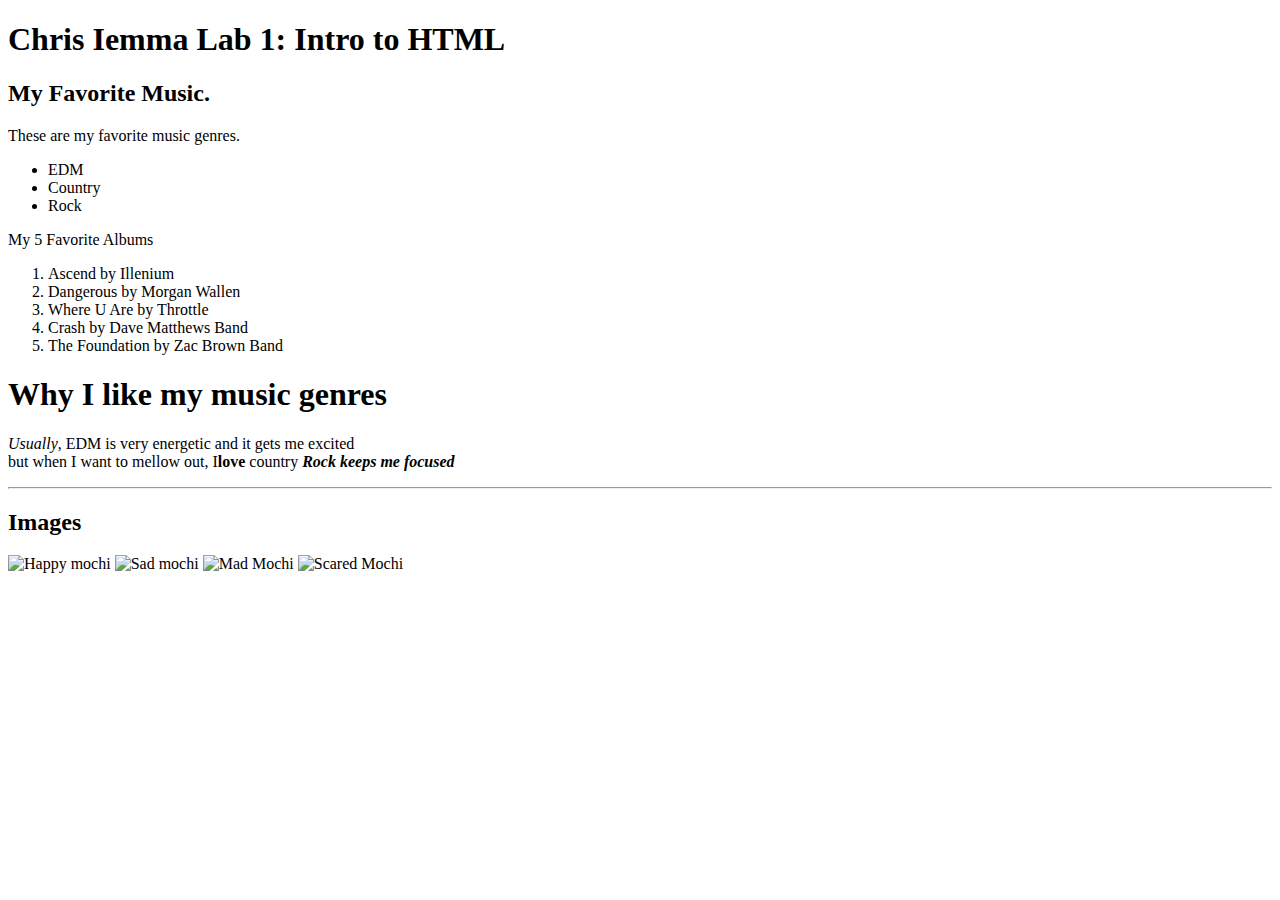
==== client/lab_1/index.html @ 12bc091e "Update index.html" ====
<!Doctype HTML>
<html>
    <head>
        <title>Chris Iemma Lab 1: Intro to HTML</title>
    </head>
    <body>
        <h1>Chris Iemma Lab 1: Intro to HTML</h1>
        <h2>My Favorite Music.</h2>
        
        <p>These are my favorite music genres.</p>

        <ul>
            <li>EDM</li>
            <li>Country</li>
            <li>Rock</li>

        </ul>

        <p>My 5 Favorite Albums</p>

        <ol>
            <li>Ascend by Illenium</li>
            <li>Dangerous by Morgan Wallen</li>
            <li>Where U Are by Throttle</li>
            <li>Crash by Dave Matthews Band</li>
            <li>The Foundation by Zac Brown Band</li>
        </ol>
        <h1>Why I like my music genres</h1>
        <p><em>Usually</em>, EDM is very energetic and it gets me excited <br>
        but when I want to mellow out, I<strong>love</strong> country <em><strong>Rock keeps me focused</strong></em></p>

        <hr/>

        <h2>Images</h2>

        <img src='onigirl_1,png' width='75' alt='Happy mochi'/>
        <img src='onigirl_2,png' width='75' alt='Sad mochi'/>
        <img src='onigirl_3,png' width='75' alt='Mad Mochi'/>
        <img src='onigirl_4,png' width='75' alt='Scared Mochi'/>
    </body>
</html>
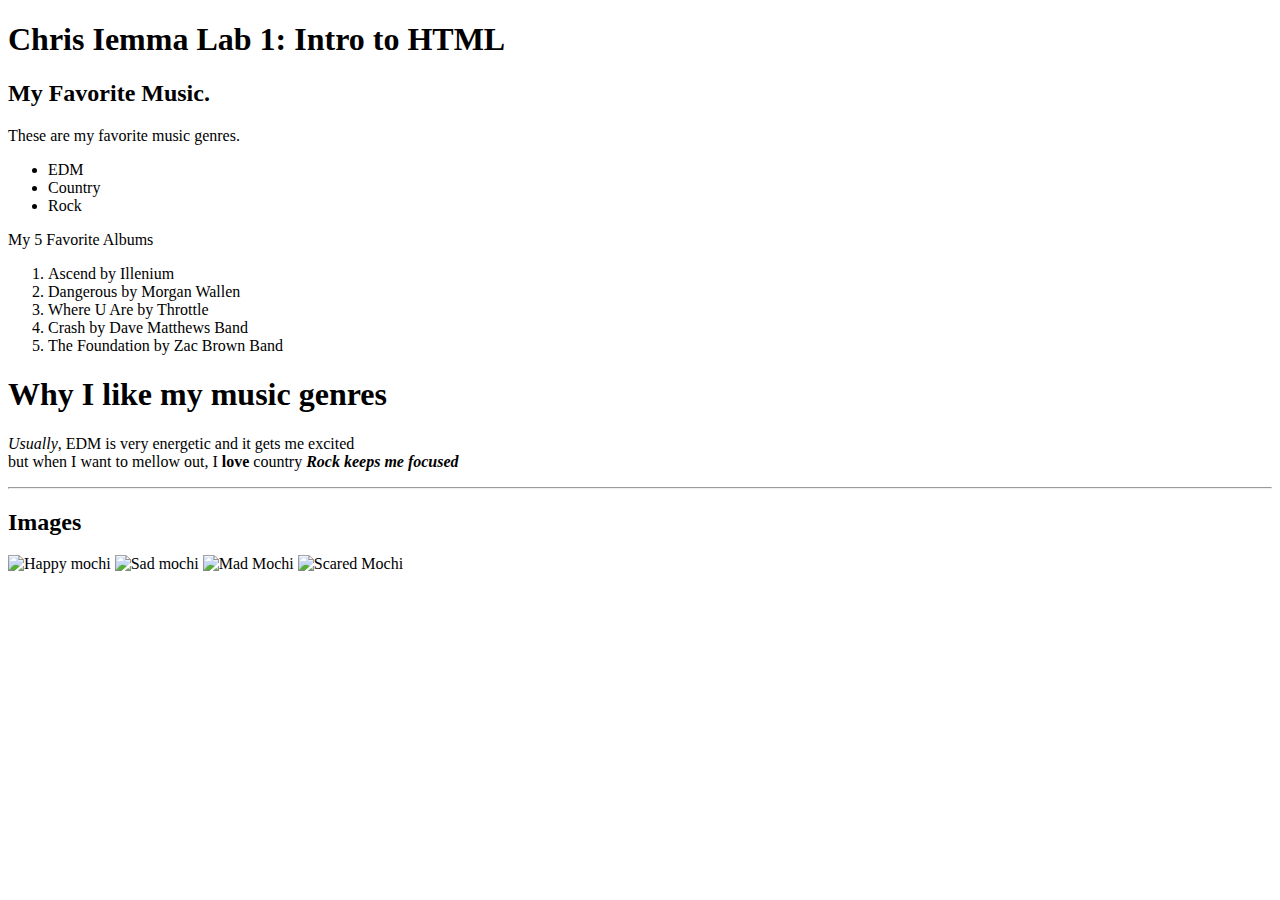
==== commit 6e65b8c1: "Update index.html" ====
--- a/client/lab_1/index.html
+++ b/client/lab_1/index.html
@@ -27,15 +27,15 @@
         </ol>
         <h1>Why I like my music genres</h1>
         <p><em>Usually</em>, EDM is very energetic and it gets me excited <br>
-        but when I want to mellow out, I<strong>love</strong> country <em><strong>Rock keeps me focused</strong></em></p>
+        but when I want to mellow out, I<strong> love</strong> country <em><strong>Rock keeps me focused</strong></em></p>
 
         <hr/>
 
         <h2>Images</h2>
 
-        <img src='onigirl_1,png' width='75' alt='Happy mochi'/>
-        <img src='onigirl_2,png' width='75' alt='Sad mochi'/>
-        <img src='onigirl_3,png' width='75' alt='Mad Mochi'/>
-        <img src='onigirl_4,png' width='75' alt='Scared Mochi'/>
+        <img src='onigiri_1,png' width='75' alt='Happy mochi'/>
+        <img src='onigiri_2,png' width='75' alt='Sad mochi'/>
+        <img src='onigiri_3,png' width='75' alt='Mad Mochi'/>
+        <img src='onigiri_4,png' width='75' alt='Scared Mochi'/>
     </body>
 </html>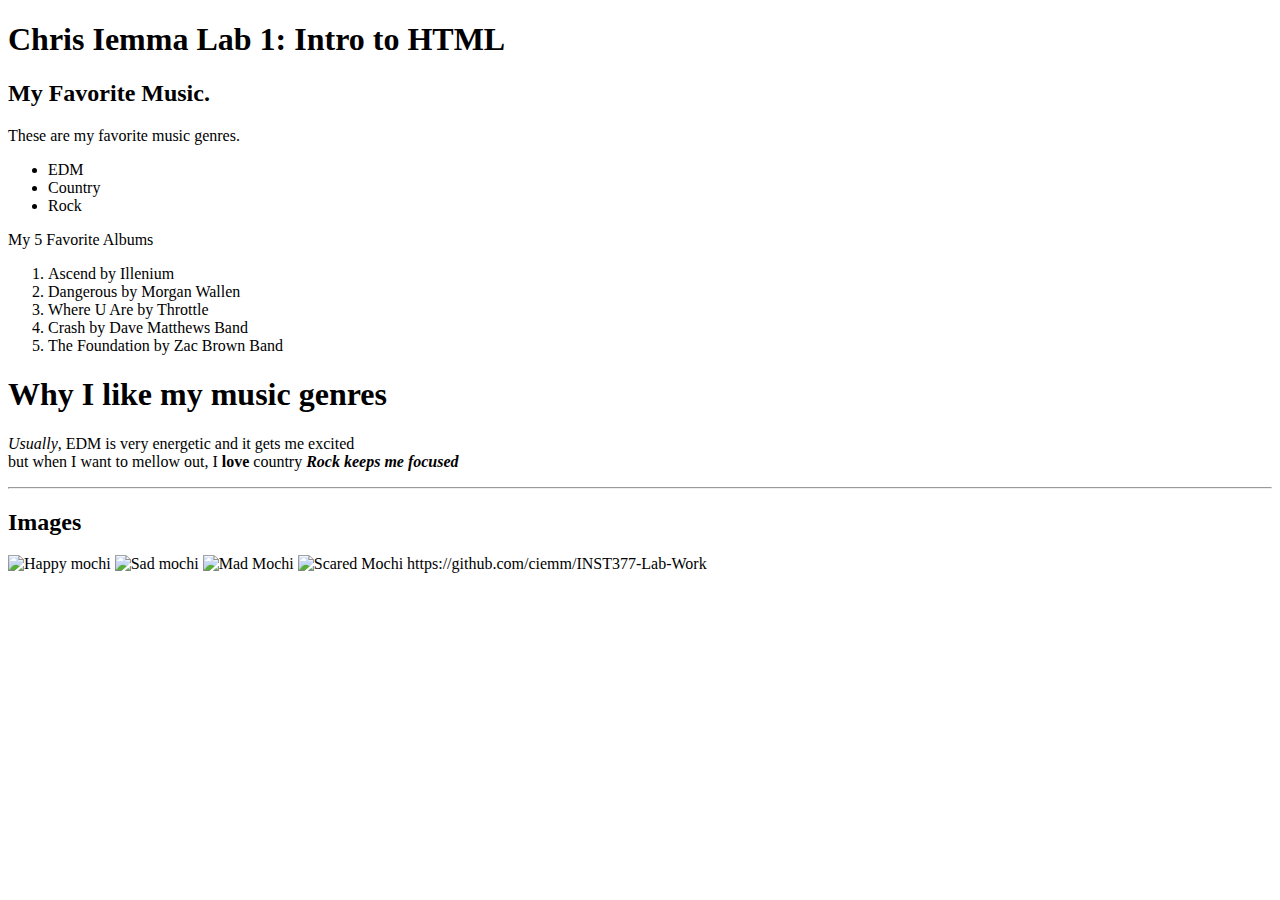
==== commit 9a508b66: "Update index.html" ====
--- a/client/lab_1/index.html
+++ b/client/lab_1/index.html
@@ -33,9 +33,15 @@
 
         <h2>Images</h2>
 
-        <img src='onigiri_1,png' width='75' alt='Happy mochi'/>
-        <img src='onigiri_2,png' width='75' alt='Sad mochi'/>
-        <img src='onigiri_3,png' width='75' alt='Mad Mochi'/>
-        <img src='onigiri_4,png' width='75' alt='Scared Mochi'/>
+        <img src='images/onigiri_1,png' width='75' alt='Happy mochi'/>
+        <img src='images/onigiri_2,png' width='75' alt='Sad mochi'/>
+        <img src='images/onigiri_3,png' width='75' alt='Mad Mochi'/>
+        <img src='images/onigiri_4,png' width='75' alt='Scared Mochi'/>
+
+        <hr?>
+
+        https://github.com/ciemm/INST377-Lab-Work
+
+        
     </body>
 </html>